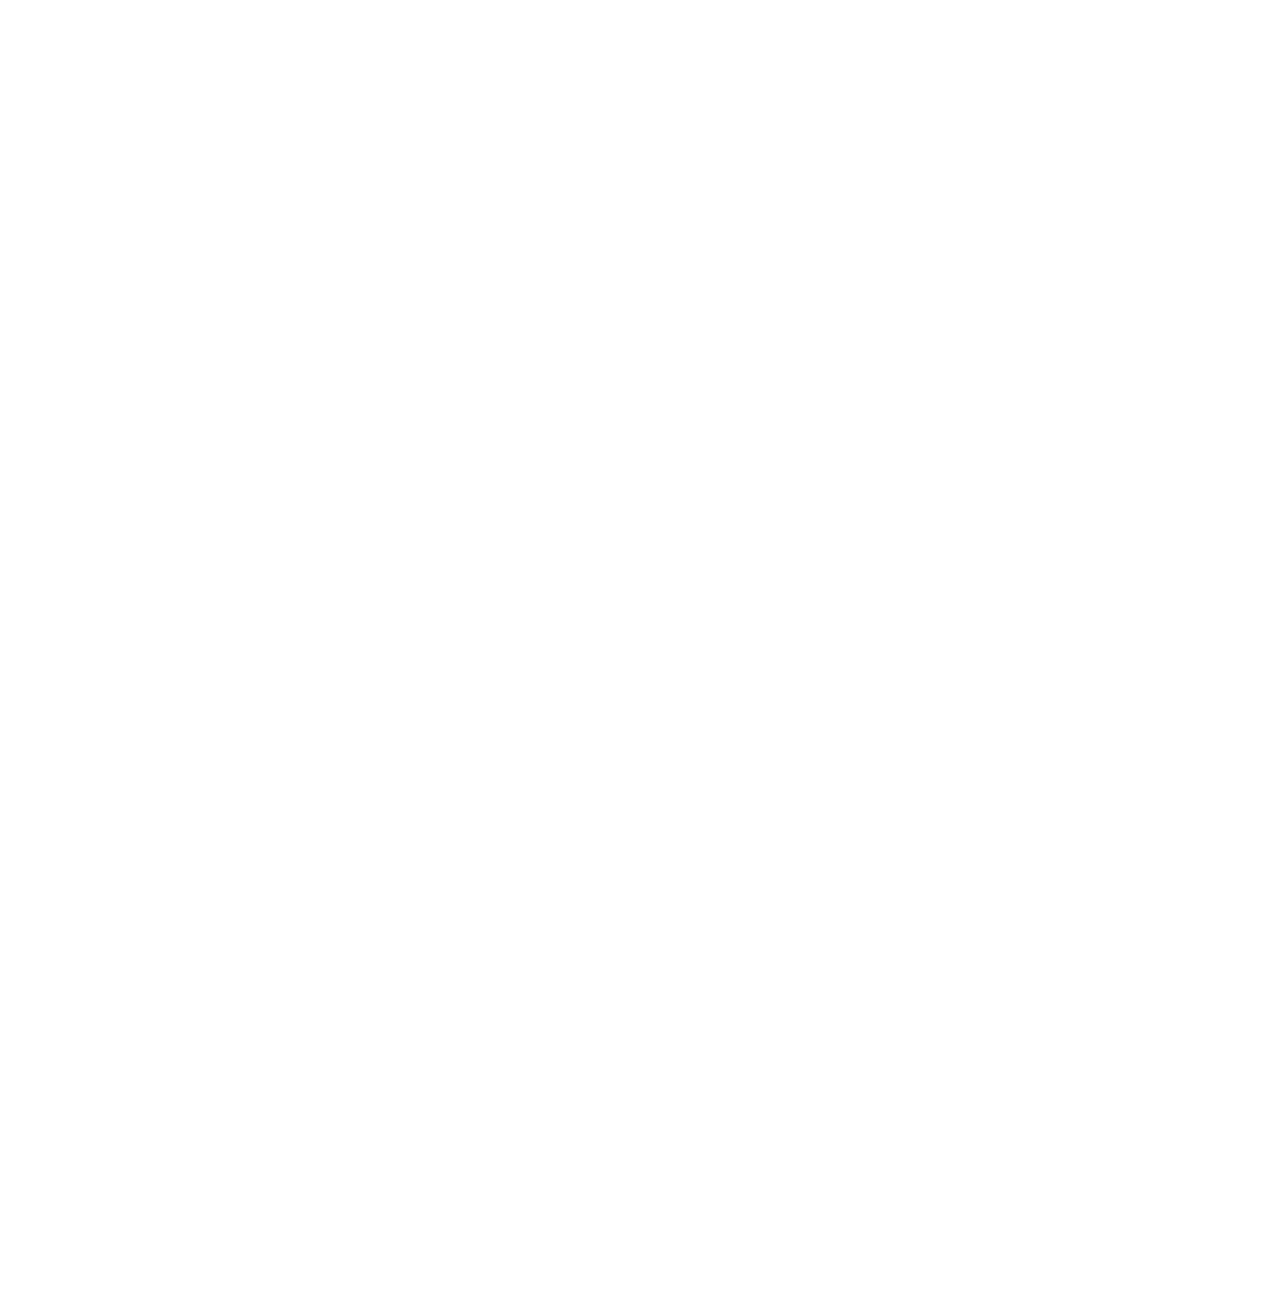
==== website/index.html @ c8dad6a3 "-Added actual website files, based on HTML5Boilerplate" ====
<!doctype html>
<html class="no-js" lang="">
    <head>
        <meta charset="utf-8">
        <meta http-equiv="x-ua-compatible" content="ie=edge">
        <title></title>
        <meta name="description" content="">
        <meta name="viewport" content="width=device-width, initial-scale=1">

        <link rel="apple-touch-icon" href="apple-touch-icon.png">
        <!-- Place favicon.ico in the root directory -->

        <link rel="stylesheet" href="css/normalize.css">
        <link rel="stylesheet" href="css/main.css">
        <link rel="stylesheet" href="css/custom.css">
        <script src="js/vendor/modernizr-2.8.3.min.js"></script>

        <script src="http://code.createjs.com/easeljs-0.8.1.min.js"></script>
        <script src="http://code.createjs.com/tweenjs-0.6.1.min.js"></script>
        <script src="http://code.createjs.com/movieclip-0.8.1.min.js"></script>
        <script src="js/animation.js"></script>

        <script>
        var canvas, stage, exportRoot;

        function init() {
        	canvas = document.getElementById("canvas");
        	exportRoot = new lib.animation();

        	stage = new createjs.Stage(canvas);
        	stage.addChild(exportRoot);
        	stage.update();

        	createjs.Ticker.setFPS(lib.properties.fps);
        	createjs.Ticker.addEventListener("tick", stage);
        }
        </script>

    </head>
    <body onload="init();" >


      	<canvas class="centered shadowed" id="canvas" width="1000" height="800" style="background-color:rgba(0,0,0,0)"></canvas>

        <!--[if lt IE 8]>
            <p class="browserupgrade">You are using an <strong>outdated</strong> browser. Please <a href="http://browsehappy.com/">upgrade your browser</a> to improve your experience.</p>
        <![endif]-->

        <!-- Add your site or application content here
        <img class="centered shadowed" src="img/portraits.png"/>-->

        <iframe id="map" class="centered shadowed" src="https://www.google.com/maps/embed?pb=!1m18!1m12!1m3!1d4687.012186572991!2d151.26116449476513!3d-33.83248564870663!2m3!1f0!2f0!3f0!3m2!1i1024!2i768!4f13.1!3m3!1m2!1s0x6b12ac1563e0017b%3A0xb2d3d0768e019d75!2sSergeants+Mess!5e0!3m2!1sen!2sau!4v1441535712238" width="600" height="450" frameborder="0" style="border:0" allowfullscreen></iframe>
        <br>
        <br>
        <script src="https://ajax.googleapis.com/ajax/libs/jquery/1.11.3/jquery.min.js"></script>
        <script>window.jQuery || document.write('<script src="js/vendor/jquery-1.11.3.min.js"><\/script>')</script>
        <script src="js/plugins.js"></script>
        <script src="js/main.js"></script>

        <!-- Google Analytics: change UA-XXXXX-X to be your site's ID. -->
        <script>
            (function(b,o,i,l,e,r){b.GoogleAnalyticsObject=l;b[l]||(b[l]=
            function(){(b[l].q=b[l].q||[]).push(arguments)});b[l].l=+new Date;
            e=o.createElement(i);r=o.getElementsByTagName(i)[0];
            e.src='https://www.google-analytics.com/analytics.js';
            r.parentNode.insertBefore(e,r)}(window,document,'script','ga'));
            ga('create','UA-XXXXX-X','auto');ga('send','pageview');
        </script>
    </body>
</html>
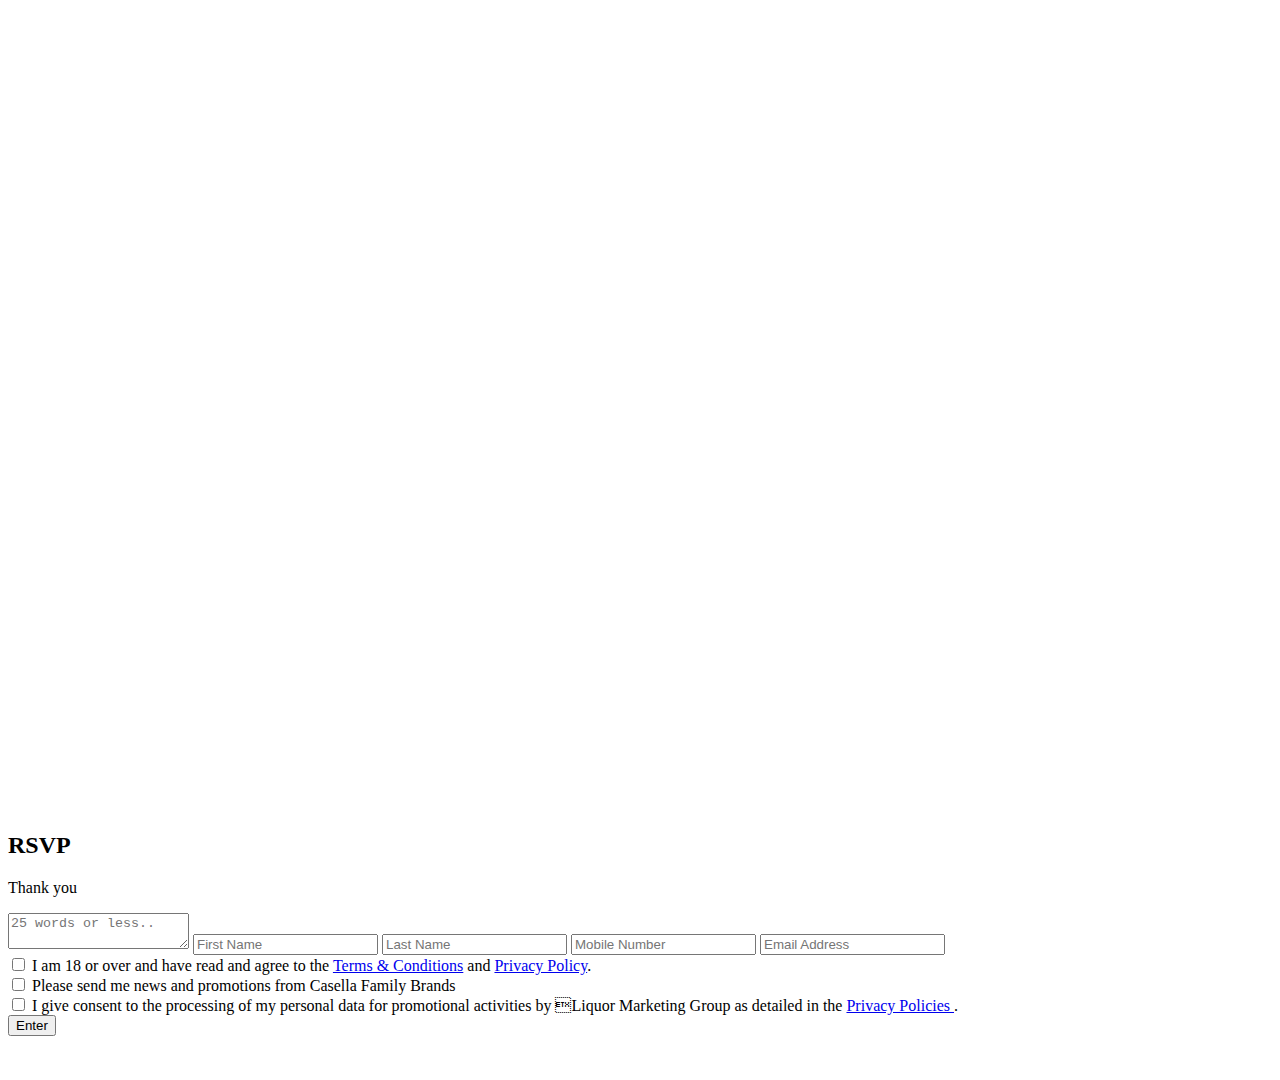
==== commit 1a9410fc: "-Swapped Google Forms out, added Parse.com form system. -Organised CSS, added Error/thank you rules " ====
--- a/website/index.html
+++ b/website/index.html
@@ -46,10 +46,50 @@
             <p class="browserupgrade">You are using an <strong>outdated</strong> browser. Please <a href="http://browsehappy.com/">upgrade your browser</a> to improve your experience.</p>
         <![endif]-->
 
-        <!-- Add your site or application content here
-        <img class="centered shadowed" src="img/portraits.png"/>-->
+        <div class="content-half" id="entry">
 
-        <iframe id="map" class="centered shadowed" src="https://www.google.com/maps/embed?pb=!1m18!1m12!1m3!1d4687.012186572991!2d151.26116449476513!3d-33.83248564870663!2m3!1f0!2f0!3f0!3m2!1i1024!2i768!4f13.1!3m3!1m2!1s0x6b12ac1563e0017b%3A0xb2d3d0768e019d75!2sSergeants+Mess!5e0!3m2!1sen!2sau!4v1441535712238" width="600" height="450" frameborder="0" style="border:0" allowfullscreen></iframe>
+          <h2> RSVP </h2>
+          <div class="copy">
+            <p>Thank you</p>
+          </div>
+
+          <form id = "entry-form">
+
+            <div class="field-container">
+              <div class="error"></div>
+              <textarea id="form-answer"  placeholder="25 words or less.." maxlength=350 onKeyUp="countWords(event,this.value);" required></textarea>
+              <input type="text" class="field small" placeholder="First Name" id="form-first-name" required/>
+              <input type="text" class="field small" placeholder="Last Name" id="form-last-name" required/>
+              <input type="text" class="field small" placeholder="Mobile Number" id="form-mobile" required/>
+              <input type="email" class="field small" placeholder="Email Address" id="form-email" required/>
+            </div>
+
+            <div class="checkbox-container">
+              <div class="checkbox">
+                <input type="checkbox" id="check-over18" required/>
+                <span class="checkbox-text">
+                  I am 18 or over and have read and agree to the <a href="#modal">Terms & Conditions</a> and <a href="http://www.bottlemart.com.au/privacy-policy" target="_blank">Privacy Policy</a>.
+                </span>
+              </div>
+              <div class="checkbox">
+                <input type="checkbox"  id="check-communications" />
+                <span class="checkbox-text">
+                Please send me news and promotions from Casella Family Brands
+                </span>
+              </div>
+              <div class="checkbox">
+                <input type="checkbox"  id="check-personal"/>
+                <span class="checkbox-text">
+                I give consent to the processing of my personal data for promotional activities by Liquor Marketing Group
+                as detailed in the <a href="http://www.bottlemart.com.au/privacy-policy" target="_blank"> Privacy Policies </a>.
+                </span>
+              </div>
+              <button> Enter </button>
+            </div>
+
+          </form>
+        </div>
+
         <br>
         <br>
         <script src="https://ajax.googleapis.com/ajax/libs/jquery/1.11.3/jquery.min.js"></script>
@@ -58,6 +98,7 @@
         <script src="js/main.js"></script>
 
         <!-- Google Analytics: change UA-XXXXX-X to be your site's ID. -->
+        <!-- TODO: change GA key -->
         <script>
             (function(b,o,i,l,e,r){b.GoogleAnalyticsObject=l;b[l]||(b[l]=
             function(){(b[l].q=b[l].q||[]).push(arguments)});b[l].l=+new Date;
